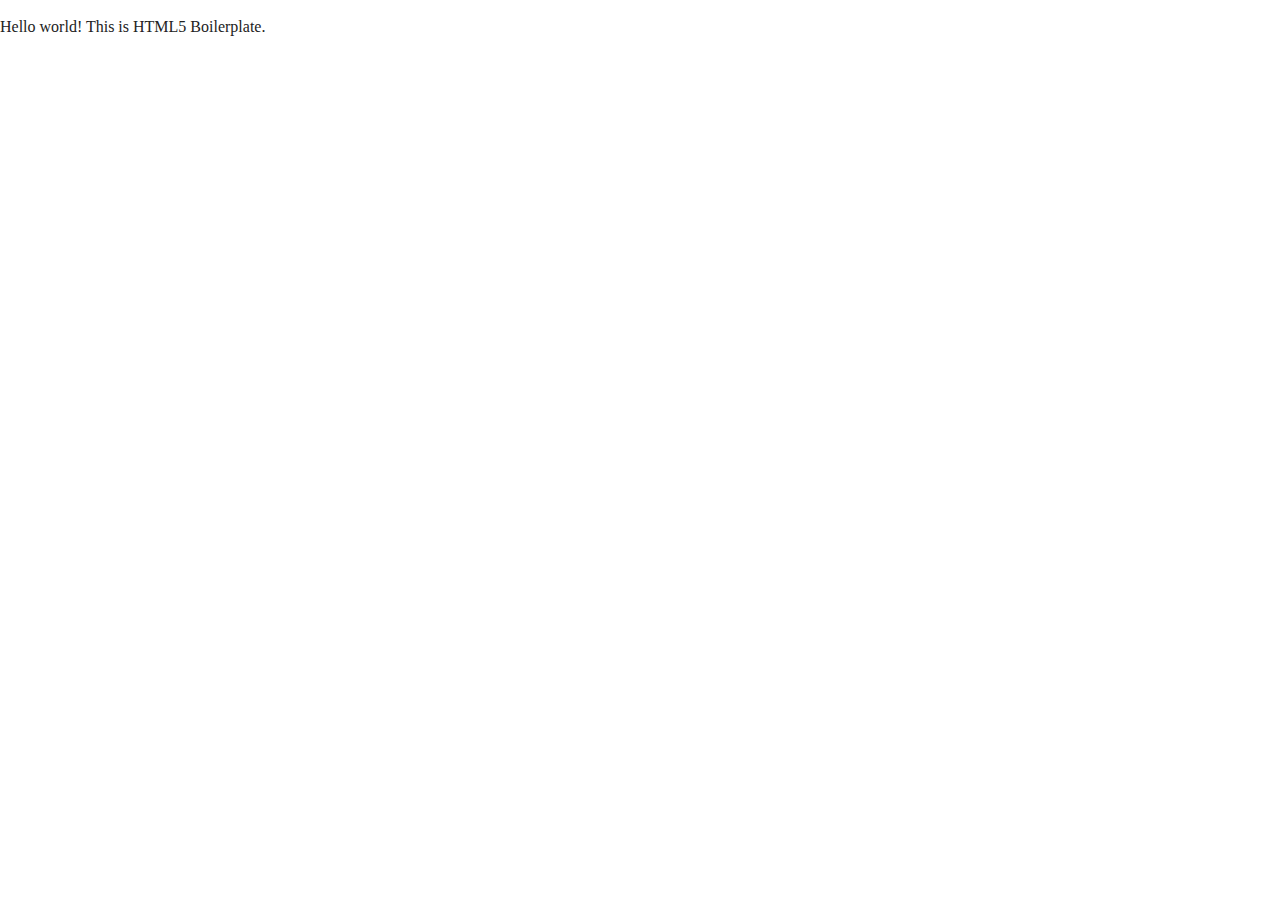
==== index.html @ 3c671fe2 "init commit" ====
<!doctype html>
<html class="no-js" lang="">

<head>
  <meta charset="utf-8">
  <title></title>
  <meta name="description" content="">
  <meta name="viewport" content="width=device-width, initial-scale=1">

  <link rel="manifest" href="site.webmanifest">
  <link rel="apple-touch-icon" href="icon.png">
  <!-- Place favicon.ico in the root directory -->

  <link rel="stylesheet" href="css/normalize.css">
  <link rel="stylesheet" href="css/main.css">

  <meta name="theme-color" content="#fafafa">
</head>

<body>
  <!--[if IE]>
    <p class="browserupgrade">You are using an <strong>outdated</strong> browser. Please <a href="https://browsehappy.com/">upgrade your browser</a> to improve your experience and security.</p>
  <![endif]-->

  <!-- Add your site or application content here -->
  <p>Hello world! This is HTML5 Boilerplate.</p>
  <script src="js/vendor/modernizr-3.8.0.min.js"></script>
  <script src="https://code.jquery.com/jquery-3.4.1.min.js" integrity="sha256-CSXorXvZcTkaix6Yvo6HppcZGetbYMGWSFlBw8HfCJo=" crossorigin="anonymous"></script>
  <script>window.jQuery || document.write('<script src="js/vendor/jquery-3.4.1.min.js"><\/script>')</script>
  <script src="js/plugins.js"></script>
  <script src="js/main.js"></script>

  <!-- Google Analytics: change UA-XXXXX-Y to be your site's ID. -->
  <script>
    window.ga = function () { ga.q.push(arguments) }; ga.q = []; ga.l = +new Date;
    ga('create', 'UA-XXXXX-Y', 'auto'); ga('set','transport','beacon'); ga('send', 'pageview')
  </script>
  <script src="https://www.google-analytics.com/analytics.js" async></script>
</body>

</html>
---- css/main.css ----
/*! HTML5 Boilerplate v7.3.0 | MIT License | https://html5boilerplate.com/ */

/* main.css 2.0.0 | MIT License | https://github.com/h5bp/main.css#readme */
/*
 * What follows is the result of much research on cross-browser styling.
 * Credit left inline and big thanks to Nicolas Gallagher, Jonathan Neal,
 * Kroc Camen, and the H5BP dev community and team.
 */

/* ==========================================================================
   Base styles: opinionated defaults
   ========================================================================== */

html {
  color: #222;
  font-size: 1em;
  line-height: 1.4;
}

/*
 * Remove text-shadow in selection highlight:
 * https://twitter.com/miketaylr/status/12228805301
 *
 * Vendor-prefixed and regular ::selection selectors cannot be combined:
 * https://stackoverflow.com/a/16982510/7133471
 *
 * Customize the background color to match your design.
 */

::-moz-selection {
  background: #b3d4fc;
  text-shadow: none;
}

::selection {
  background: #b3d4fc;
  text-shadow: none;
}

/*
 * A better looking default horizontal rule
 */

hr {
  display: block;
  height: 1px;
  border: 0;
  border-top: 1px solid #ccc;
  margin: 1em 0;
  padding: 0;
}

/*
 * Remove the gap between audio, canvas, iframes,
 * images, videos and the bottom of their containers:
 * https://github.com/h5bp/html5-boilerplate/issues/440
 */

audio,
canvas,
iframe,
img,
svg,
video {
  vertical-align: middle;
}

/*
 * Remove default fieldset styles.
 */

fieldset {
  border: 0;
  margin: 0;
  padding: 0;
}

/*
 * Allow only vertical resizing of textareas.
 */

textarea {
  resize: vertical;
}

/* ==========================================================================
   Browser Upgrade Prompt
   ========================================================================== */

.browserupgrade {
  margin: 0.2em 0;
  background: #ccc;
  color: #000;
  padding: 0.2em 0;
}

/* ==========================================================================
   Author's custom styles
   ========================================================================== */

/* ==========================================================================
   Helper classes
   ========================================================================== */

/*
 * Hide visually and from screen readers
 */

.hidden {
  display: none !important;
}

/*
* Hide only visually, but have it available for screen readers:
* https://snook.ca/archives/html_and_css/hiding-content-for-accessibility
*
* 1. For long content, line feeds are not interpreted as spaces and small width
*    causes content to wrap 1 word per line:
*    https://medium.com/@jessebeach/beware-smushed-off-screen-accessible-text-5952a4c2cbfe
*/

.sr-only {
  border: 0;
  clip: rect(0, 0, 0, 0);
  height: 1px;
  margin: -1px;
  overflow: hidden;
  padding: 0;
  position: absolute;
  white-space: nowrap;
  width: 1px;
  /* 1 */
}

/*
* Extends the .sr-only class to allow the element
* to be focusable when navigated to via the keyboard:
* https://www.drupal.org/node/897638
*/

.sr-only.focusable:active,
.sr-only.focusable:focus {
  clip: auto;
  height: auto;
  margin: 0;
  overflow: visible;
  position: static;
  white-space: inherit;
  width: auto;
}

/*
* Hide visually and from screen readers, but maintain layout
*/

.invisible {
  visibility: hidden;
}

/*
* Clearfix: contain floats
*
* For modern browsers
* 1. The space content is one way to avoid an Opera bug when the
*    `contenteditable` attribute is included anywhere else in the document.
*    Otherwise it causes space to appear at the top and bottom of elements
*    that receive the `clearfix` class.
* 2. The use of `table` rather than `block` is only necessary if using
*    `:before` to contain the top-margins of child elements.
*/

.clearfix:before,
.clearfix:after {
  content: " ";
  /* 1 */
  display: table;
  /* 2 */
}

.clearfix:after {
  clear: both;
}

/* ==========================================================================
   EXAMPLE Media Queries for Responsive Design.
   These examples override the primary ('mobile first') styles.
   Modify as content requires.
   ========================================================================== */

@media only screen and (min-width: 35em) {
  /* Style adjustments for viewports that meet the condition */
}

@media print,
  (-webkit-min-device-pixel-ratio: 1.25),
  (min-resolution: 1.25dppx),
  (min-resolution: 120dpi) {
  /* Style adjustments for high resolution devices */
}

/* ==========================================================================
   Print styles.
   Inlined to avoid the additional HTTP request:
   https://www.phpied.com/delay-loading-your-print-css/
   ========================================================================== */

@media print {
  *,
  *:before,
  *:after {
    background: transparent !important;
    color: #000 !important;
    /* Black prints faster */
    box-shadow: none !important;
    text-shadow: none !important;
  }
  a,
  a:visited {
    text-decoration: underline;
  }
  a[href]:after {
    content: " (" attr(href) ")";
  }
  abbr[title]:after {
    content: " (" attr(title) ")";
  }
  /*
     * Don't show links that are fragment identifiers,
     * or use the `javascript:` pseudo protocol
     */
  a[href^="#"]:after,
  a[href^="javascript:"]:after {
    content: "";
  }
  pre {
    white-space: pre-wrap !important;
  }
  pre,
  blockquote {
    border: 1px solid #999;
    page-break-inside: avoid;
  }
  /*
     * Printing Tables:
     * https://web.archive.org/web/20180815150934/http://css-discuss.incutio.com/wiki/Printing_Tables
     */
  thead {
    display: table-header-group;
  }
  tr,
  img {
    page-break-inside: avoid;
  }
  p,
  h2,
  h3 {
    orphans: 3;
    widows: 3;
  }
  h2,
  h3 {
    page-break-after: avoid;
  }
}
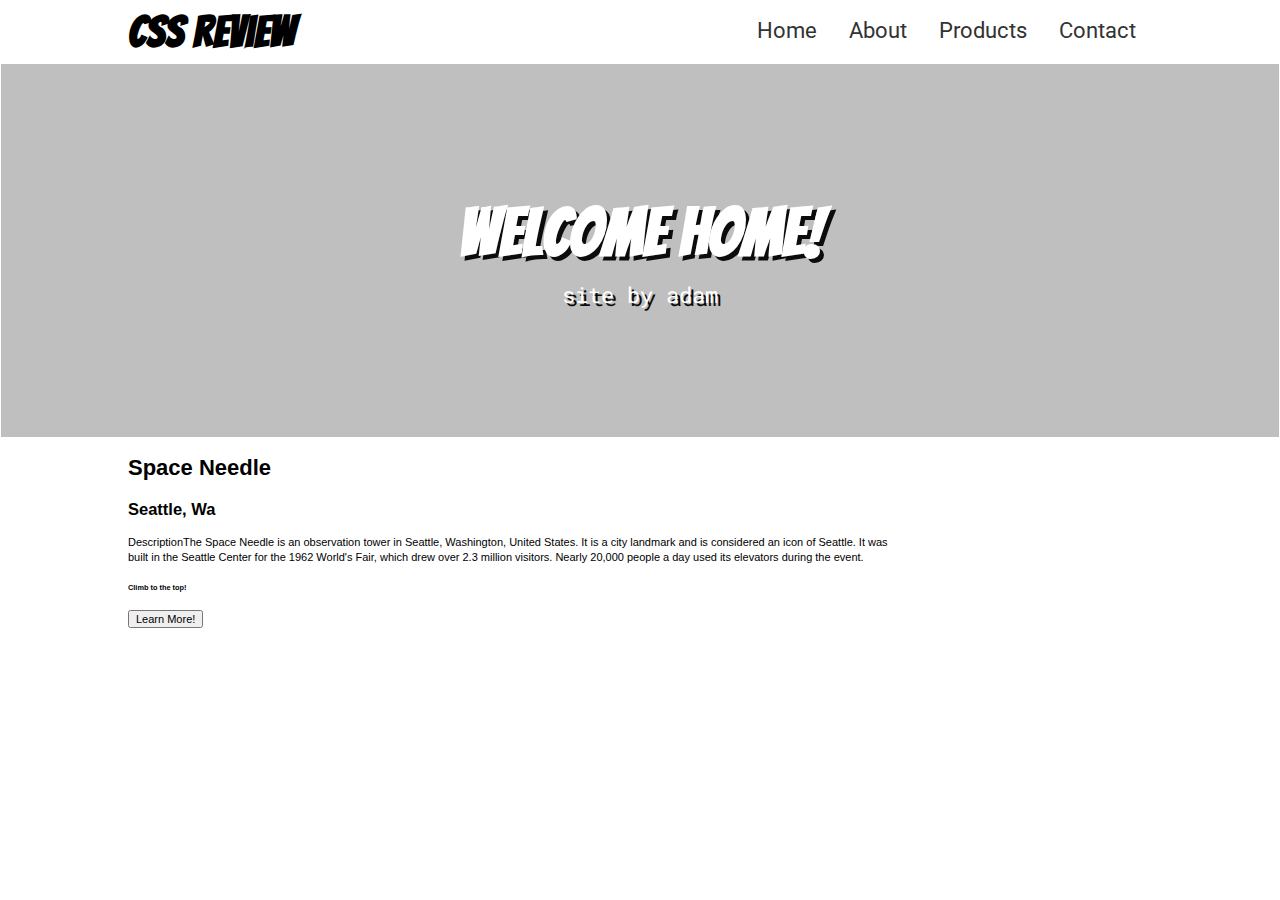
==== commit c4277c29: "init commit" ====
--- a/index.html
+++ b/index.html
@@ -1,41 +1,43 @@
-<!doctype html>
-<html class="no-js" lang="">
+<!DOCTYPE html>
+<html lang="en">
+<head>
+    <meta charset="UTF-8">
+    <title>Homework: CSS Review</title>
+  <link rel="stylesheet" href="style.css">
+</head>
+<body>
+<div class="nav-container">
+<header>
+  <h1>CSS Review</h1>
+</header>
+  <nav>
+    <ul>
+      <li><a href="/">Home</a></li>
+      <li><a href="/about.html">About</a></li>
+      <li><a href="/products.html">Products</a></li>
+      <li><a href="/contact.html">Contact</a></li>
+    </ul>
+  </nav>
+</div>
+  <div class="hero">
+<div class="hero-text">
+  <h2>Welcome Home!</h2>
+  <p>site by adam</p>
+</div>
+  </div>
+<div class="main-container">
+<main>
+  <h1>Space Needle</h1>
+  <h2>Seattle, Wa</h2>
+  <p>DescriptionThe Space Needle is an observation tower in Seattle, Washington, United States. It is a city landmark and is considered an icon of Seattle. It was built in the Seattle Center for the 1962 World's Fair, which drew over 2.3 million visitors. Nearly 20,000 people a day used its elevators during the event.</p>
+  <h6>Climb to the top!</h6>
+  <button>Learn More!</button>
 
-<head>
-  <meta charset="utf-8">
-  <title></title>
-  <meta name="description" content="">
-  <meta name="viewport" content="width=device-width, initial-scale=1">
+</main>
 
-  <link rel="manifest" href="site.webmanifest">
-  <link rel="apple-touch-icon" href="icon.png">
-  <!-- Place favicon.ico in the root directory -->
+<footer>
 
-  <link rel="stylesheet" href="css/normalize.css">
-  <link rel="stylesheet" href="css/main.css">
-
-  <meta name="theme-color" content="#fafafa">
-</head>
-
-<body>
-  <!--[if IE]>
-    <p class="browserupgrade">You are using an <strong>outdated</strong> browser. Please <a href="https://browsehappy.com/">upgrade your browser</a> to improve your experience and security.</p>
-  <![endif]-->
-
-  <!-- Add your site or application content here -->
-  <p>Hello world! This is HTML5 Boilerplate.</p>
-  <script src="js/vendor/modernizr-3.8.0.min.js"></script>
-  <script src="https://code.jquery.com/jquery-3.4.1.min.js" integrity="sha256-CSXorXvZcTkaix6Yvo6HppcZGetbYMGWSFlBw8HfCJo=" crossorigin="anonymous"></script>
-  <script>window.jQuery || document.write('<script src="js/vendor/jquery-3.4.1.min.js"><\/script>')</script>
-  <script src="js/plugins.js"></script>
-  <script src="js/main.js"></script>
-
-  <!-- Google Analytics: change UA-XXXXX-Y to be your site's ID. -->
-  <script>
-    window.ga = function () { ga.q.push(arguments) }; ga.q = []; ga.l = +new Date;
-    ga('create', 'UA-XXXXX-Y', 'auto'); ga('set','transport','beacon'); ga('send', 'pageview')
-  </script>
-  <script src="https://www.google-analytics.com/analytics.js" async></script>
+</footer>
+</div>
 </body>
-
 </html>
--- a/style.css
+++ b/style.css
@@ -0,0 +1,152 @@
+@import url('https://fonts.googleapis.com/css?family=Bangers|Roboto|Roboto+Mono&display=swap');
+
+/* ----------------------------------------------------------------------------
+ * CSS Normalize
+ * ------------------------------------------------------------------------- */
+article,aside,details,figcaption,figure,footer,header,hgroup,nav,section,summary{display:block;}audio,canvas,video{display:inline-block;}audio:not([controls]){display:none;height:0;}[hidden]{display:none;}html{font-family:sans-serif;-webkit-text-size-adjust:100%;-ms-text-size-adjust:100%;}a:focus{outline:thin dotted;}a:active,a:hover{outline:0;}h1{font-size:2em;}abbr[title]{border-bottom:1px dotted;}b,strong{font-weight:700;}dfn{font-style:italic;}mark{background:#ff0;color:#000;}code,kbd,pre,samp{font-family:monospace, serif;font-size:1em;}pre{white-space:pre-wrap;word-wrap:break-word;}q{quotes:\201C \201D \2018 \2019;}small{font-size:80%;}sub,sup{font-size:75%;line-height:0;position:relative;vertical-align:baseline;}sup{top:-.5em;}sub{bottom:-.25em;}img{border:0;}svg:not(:root){overflow:hidden;}fieldset{border:1px solid silver;margin:0 2px;padding:.35em .625em .75em;}button,input,select,textarea{font-family:inherit;font-size:100%;margin:0;}button,input{line-height:normal;}button,html input[type=button],/* 1 */
+                                                                                                                                                                                                                                                                                                                                                                                                                                                                                                                                                                                                                                                                                                                                                                                                                                                                                                                                                                                                                             input[type=reset],input[type=submit]{-webkit-appearance:button;cursor:pointer;}button[disabled],input[disabled]{cursor:default;}input[type=checkbox],input[type=radio]{box-sizing:border-box;padding:0;}input[type=search]{-webkit-appearance:textfield;-moz-box-sizing:content-box;-webkit-box-sizing:content-box;box-sizing:content-box;}input[type=search]::-webkit-search-cancel-button,input[type=search]::-webkit-search-decoration{-webkit-appearance:none;}textarea{overflow:auto;vertical-align:top;}table{border-collapse:collapse;border-spacing:0;}body,figure{margin:0;}legend,button::-moz-focus-inner,input::-moz-focus-inner{border:0;padding:0;}
+
+/* ----------------------------------------------------------------------------
+ * Box-sizing border-box
+ * ------------------------------------------------------------------------- */
+* { -moz-box-sizing: border-box; -webkit-box-sizing: border-box; box-sizing: border-box;
+/*border: red solid 1px;*/
+}
+
+/* html element 62.5% font-size for REM use */
+html {
+  font-size: 62.5%;
+  height:100%;
+  min-height:100%;
+}
+
+body {
+  font: 400 11px/1.4 sans-serif;
+  margin: 0;
+  background: #fff;
+  height:100%;
+  min-height:100%;
+  word-break: break-word;
+  -webkit-word-break: break-word;
+}
+
+header {
+  grid-area: header;
+  justify-self: start;
+  align-self: center;
+}
+
+nav {
+  grid-area: nav;
+  justify-self: end;
+  align-self: center;
+}
+
+main {
+  grid-area: main;
+}
+aside {
+  grid-area: sidebar;
+  align-self: start;
+  justify-self: center;
+}
+footer {
+  grid-area: footer;
+  align-self: start;
+  justify-self: center;
+}
+
+.nav-container {
+  display: grid;
+  max-width:1024px;
+  margin: 0 auto;
+  display: grid;
+  grid-template-columns: 1fr 1fr 1fr 1fr;
+  grid-template-rows: auto;
+  grid-template-areas:
+    "header header nav nav";
+}
+
+.main-container {
+  display: grid;
+  max-width:1024px;
+  margin: 0 auto;
+  display: grid;
+  grid-template-columns: 1fr 1fr 1fr 1fr;
+  grid-template-rows: auto;
+  grid-template-areas:
+    "main main main aside"
+    "footer footer footer footer";
+}
+
+
+header h1 {
+  font-family: 'Bangers', cursive;
+  font-size: 4em;
+  margin: 0;
+  padding:0;
+}
+
+
+nav ul {
+  list-style-type: none;
+  margin: 0;
+  padding: 0;
+  font-size: 2em;
+  overflow: hidden;
+  font-family: 'Roboto', sans-serif;
+}
+
+nav li {
+  float: left;
+  font-family: 'Roboto', sans-serif;
+}
+
+nav li a {
+  display: block;
+  color: #333333;
+  text-align: center;
+  padding: 16px;
+  text-decoration: none;
+}
+
+nav li a:hover {
+  color: crimson;
+}
+
+
+.hero {
+  background-image: linear-gradient(rgba(0, 0, 0, 0.25), rgba(0, 0, 0, 0.25)),url("https://images.unsplash.com/photo-1568247389801-f6bfcfb74f12?ixlib=rb-1.2.1&ixid=eyJhcHBfaWQiOjEyMDd9&auto=format&fit=crop&w=2002&q=80");
+  background-size: cover;
+  background-position: center;
+  background-repeat: no-repeat;
+  /*position: absolute;*/
+  left:0;
+  /*top: 105px;*/
+  width: 100%;
+  height: 375px;
+  border: transparent 1px solid;
+}
+
+.hero-text {
+  text-align: center;
+  position: relative;
+  top: 35%;
+  left: 50%;
+  transform: translate(-50%, -50%);
+  color: white;
+}
+
+.hero-text h2 {
+  font-family: 'Bangers', cursive;
+  font-size: 6em;
+  margin-bottom: 0;
+  text-shadow: 4px 4px #0c0c0c;
+}
+
+.hero-text p {
+  margin-top: 0;
+  font-family: 'Roboto Mono', monospace;
+  font-size: 2em;
+  text-shadow: 3px 3px #0c0c0c;
+}
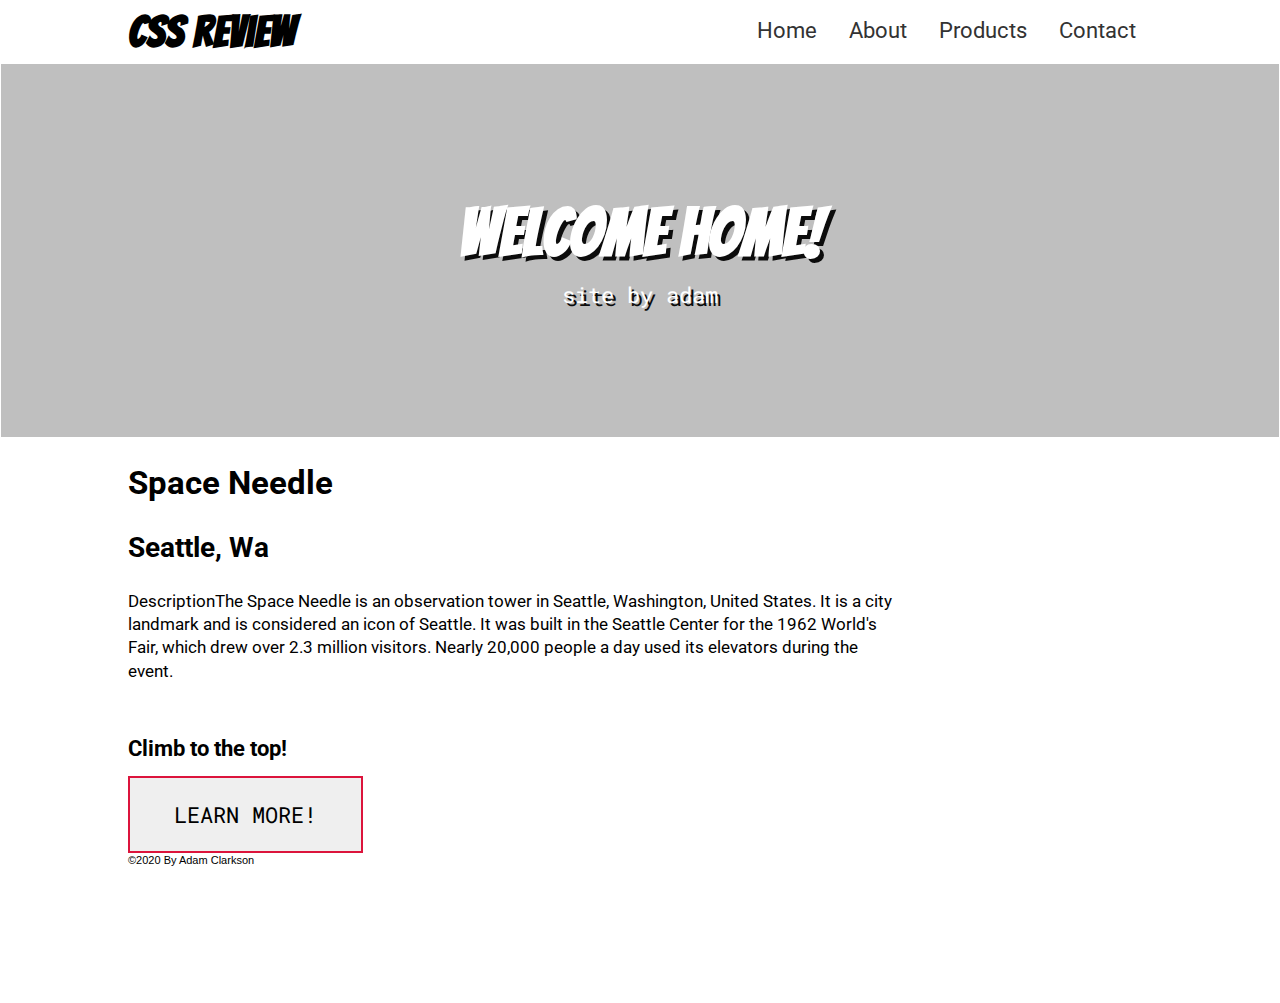
==== commit 57123b39: "change button spacing" ====
--- a/index.html
+++ b/index.html
@@ -3,7 +3,7 @@
 <head>
     <meta charset="UTF-8">
     <title>Homework: CSS Review</title>
-  <link rel="stylesheet" href="style.css">
+  <link rel="stylesheet" href="css/style.css">
 </head>
 <body>
 <div class="nav-container">
@@ -13,9 +13,9 @@
   <nav>
     <ul>
       <li><a href="/">Home</a></li>
-      <li><a href="/about.html">About</a></li>
-      <li><a href="/products.html">Products</a></li>
-      <li><a href="/contact.html">Contact</a></li>
+      <li><a href="/pages/about.html">About</a></li>
+      <li><a href="/pages/products.html">Products</a></li>
+      <li><a href="/pages/contact.html">Contact</a></li>
     </ul>
   </nav>
 </div>
@@ -31,12 +31,12 @@
   <h2>Seattle, Wa</h2>
   <p>DescriptionThe Space Needle is an observation tower in Seattle, Washington, United States. It is a city landmark and is considered an icon of Seattle. It was built in the Seattle Center for the 1962 World's Fair, which drew over 2.3 million visitors. Nearly 20,000 people a day used its elevators during the event.</p>
   <h6>Climb to the top!</h6>
-  <button>Learn More!</button>
+  <button class="primary-btn" type="submit" formaction="/pages/about.html">Learn More!</button>
 
 </main>
 
 <footer>
-
+&copy;2020 By Adam Clarkson
 </footer>
 </div>
 </body>
--- a/css/style.css
+++ b/css/style.css
@@ -0,0 +1,185 @@
+@import url('https://fonts.googleapis.com/css?family=Bangers|Roboto|Roboto+Mono&display=swap');
+
+/* ----------------------------------------------------------------------------
+ * CSS Normalize
+ * ------------------------------------------------------------------------- */
+article,aside,details,figcaption,figure,footer,header,hgroup,nav,section,summary{display:block;}audio,canvas,video{display:inline-block;}audio:not([controls]){display:none;height:0;}[hidden]{display:none;}html{font-family:sans-serif;-webkit-text-size-adjust:100%;-ms-text-size-adjust:100%;}a:focus{outline:thin dotted;}a:active,a:hover{outline:0;}h1{font-size:2em;}abbr[title]{border-bottom:1px dotted;}b,strong{font-weight:700;}dfn{font-style:italic;}mark{background:#ff0;color:#000;}code,kbd,pre,samp{font-family:monospace, serif;font-size:1em;}pre{white-space:pre-wrap;word-wrap:break-word;}q{quotes:\201C \201D \2018 \2019;}small{font-size:80%;}sub,sup{font-size:75%;line-height:0;position:relative;vertical-align:baseline;}sup{top:-.5em;}sub{bottom:-.25em;}img{border:0;}svg:not(:root){overflow:hidden;}fieldset{border:1px solid silver;margin:0 2px;padding:.35em .625em .75em;}button,input,select,textarea{font-family:inherit;font-size:100%;margin:0;}button,input{line-height:normal;}button,html input[type=button],/* 1 */
+                                                                                                                                                                                                                                                                                                                                                                                                                                                                                                                                                                                                                                                                                                                                                                                                                                                                                                                                                                                                                             input[type=reset],input[type=submit]{-webkit-appearance:button;cursor:pointer;}button[disabled],input[disabled]{cursor:default;}input[type=checkbox],input[type=radio]{box-sizing:border-box;padding:0;}input[type=search]{-webkit-appearance:textfield;-moz-box-sizing:content-box;-webkit-box-sizing:content-box;box-sizing:content-box;}input[type=search]::-webkit-search-cancel-button,input[type=search]::-webkit-search-decoration{-webkit-appearance:none;}textarea{overflow:auto;vertical-align:top;}table{border-collapse:collapse;border-spacing:0;}body,figure{margin:0;}legend,button::-moz-focus-inner,input::-moz-focus-inner{border:0;padding:0;}
+
+/* ----------------------------------------------------------------------------
+ * Box-sizing border-box
+ * ------------------------------------------------------------------------- */
+* { -moz-box-sizing: border-box; -webkit-box-sizing: border-box; box-sizing: border-box;
+/*border: red solid 1px;*/
+}
+
+/* html element 62.5% font-size for REM use */
+html {
+  font-size: 62.5%;
+  height:100%;
+  min-height:100%;
+}
+
+body {
+  font: 400 11px/1.4 sans-serif;
+  margin: 0;
+  background: #fff;
+  height:100%;
+  min-height:100%;
+  word-break: break-word;
+  -webkit-word-break: break-word;
+}
+
+header {
+  grid-area: header;
+  justify-self: start;
+  align-self: center;
+}
+
+nav {
+  grid-area: nav;
+  justify-self: end;
+  align-self: center;
+}
+
+main {
+  grid-area: main;
+}
+aside {
+  grid-area: sidebar;
+  align-self: start;
+  justify-self: center;
+}
+footer {
+  grid-area: footer;
+  align-self: center;
+  justify-self: center;
+  height: 150px;
+  width: 100%;
+}
+
+.nav-container {
+  display: grid;
+  max-width:1024px;
+  margin: 0 auto;
+  display: grid;
+  grid-template-columns: 1fr 1fr 1fr 1fr;
+  grid-template-rows: auto;
+  grid-template-areas:
+    "header header nav nav";
+}
+
+.main-container {
+  display: grid;
+  max-width:1024px;
+  margin: 0 auto;
+  display: grid;
+  grid-template-columns: 1fr 1fr 1fr 1fr;
+  grid-template-rows: auto;
+  grid-template-areas:
+    "main main main aside"
+    "footer footer footer footer";
+}
+
+
+header h1 {
+  font-family: 'Bangers', cursive;
+  font-size: 4em;
+  margin: 0;
+  padding:0;
+}
+
+
+nav ul {
+  list-style-type: none;
+  margin: 0;
+  padding: 0;
+  font-size: 2em;
+  overflow: hidden;
+  font-family: 'Roboto', sans-serif;
+}
+
+nav li {
+  float: left;
+  font-family: 'Roboto', sans-serif;
+}
+
+nav li a {
+  display: block;
+  color: #333333;
+  text-align: center;
+  padding: 16px;
+  text-decoration: none;
+}
+
+nav li a:hover {
+  color: crimson;
+}
+
+
+.hero {
+  background-image: linear-gradient(rgba(0, 0, 0, 0.25), rgba(0, 0, 0, 0.25)),url("../img/space_needle.jpeg");
+  background-size: cover;
+  background-position: center;
+  background-repeat: no-repeat;
+  /*position: absolute;*/
+  left:0;
+  /*top: 105px;*/
+  width: 100%;
+  height: 375px;
+  border: transparent 1px solid;
+}
+
+.hero-text {
+  text-align: center;
+  position: relative;
+  top: 35%;
+  left: 50%;
+  transform: translate(-50%, -50%);
+  color: white;
+}
+
+.hero-text h2 {
+  font-family: 'Bangers', cursive;
+  font-size: 6em;
+  margin-bottom: 0;
+  text-shadow: 4px 4px #0c0c0c;
+}
+
+.hero-text p {
+  margin-top: 0;
+  font-family: 'Roboto Mono', monospace;
+  font-size: 2em;
+  text-shadow: 3px 3px #0c0c0c;
+}
+
+main h1 {
+  font-size: 3em;
+  font-family: 'Roboto', sans-serif;
+}
+
+main h2 {
+  font-size: 2.5em;
+  font-family: 'Roboto', sans-serif;
+}
+
+main h6 {
+  font-size: 2em;
+  font-family: 'Roboto', sans-serif;
+  margin-bottom: .5em;
+
+}
+
+main p {
+  font-size: 1.5em;
+  font-family: 'Roboto', sans-serif;
+}
+
+.primary-btn {
+  border: crimson 2px solid;
+  padding: 1em 2em;
+  font-size: 2em;
+  font-family: 'Roboto Mono', monospace;
+  text-transform: uppercase;
+
+}
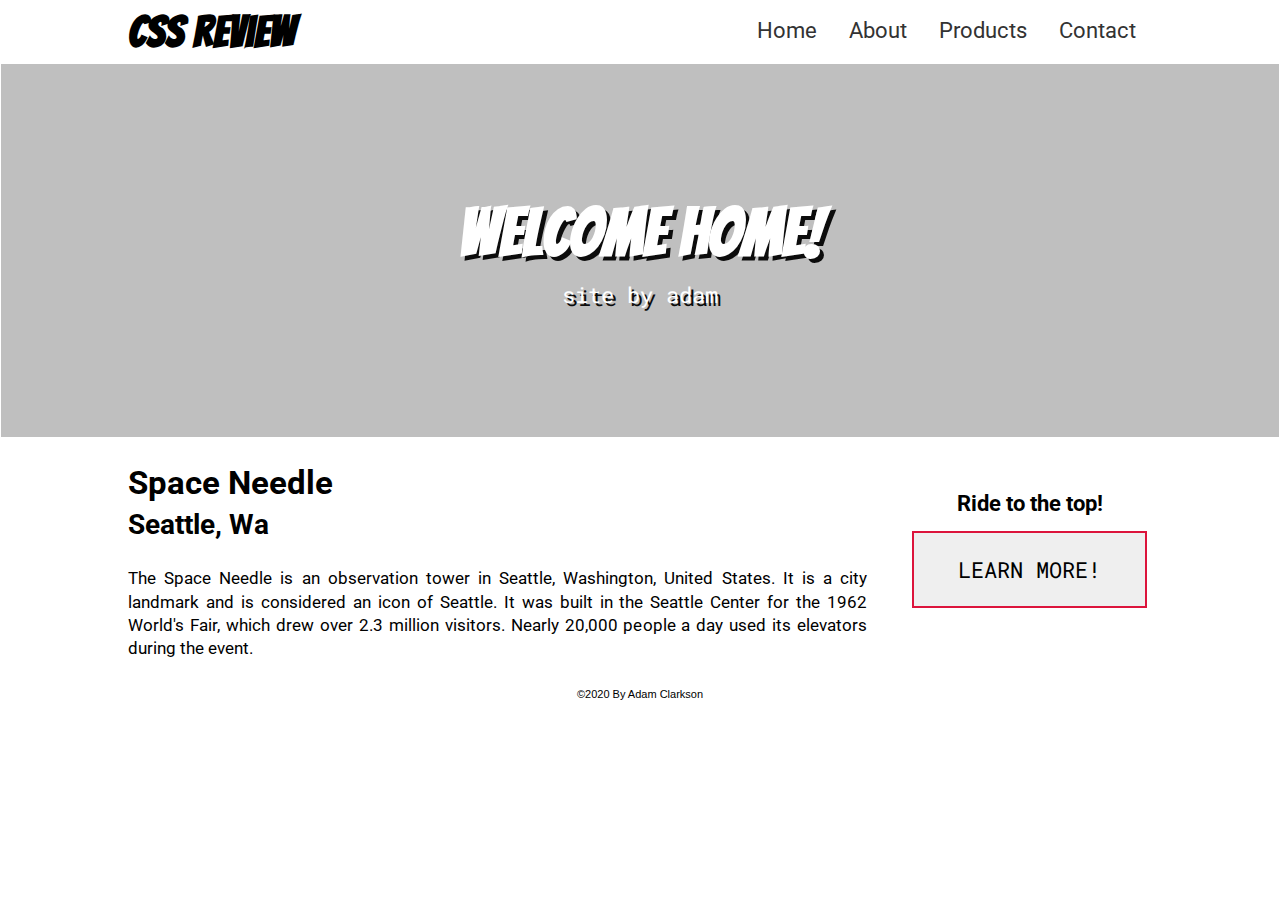
==== commit b3447610: "created about and products page" ====
--- a/index.html
+++ b/index.html
@@ -12,14 +12,14 @@
 </header>
   <nav>
     <ul>
-      <li><a href="/">Home</a></li>
+      <li><a href="/index.html">Home</a></li>
       <li><a href="/pages/about.html">About</a></li>
       <li><a href="/pages/products.html">Products</a></li>
       <li><a href="/pages/contact.html">Contact</a></li>
     </ul>
   </nav>
 </div>
-  <div class="hero">
+  <div class="hero hero--index">
 <div class="hero-text">
   <h2>Welcome Home!</h2>
   <p>site by adam</p>
@@ -29,14 +29,18 @@
 <main>
   <h1>Space Needle</h1>
   <h2>Seattle, Wa</h2>
-  <p>DescriptionThe Space Needle is an observation tower in Seattle, Washington, United States. It is a city landmark and is considered an icon of Seattle. It was built in the Seattle Center for the 1962 World's Fair, which drew over 2.3 million visitors. Nearly 20,000 people a day used its elevators during the event.</p>
-  <h6>Climb to the top!</h6>
-  <button class="primary-btn" type="submit" formaction="/pages/about.html">Learn More!</button>
+  <p>The Space Needle is an observation tower in Seattle, Washington, United States. It is a city landmark and is considered an icon of Seattle. It was built in the Seattle Center for the 1962 World's Fair, which drew over 2.3 million visitors. Nearly 20,000 people a day used its elevators during the event.</p>
+
 
 </main>
+  <aside>  <h6>Ride to the top!</h6>
+    <button class="primary-btn" type="submit" formaction="/pages/about.html">Learn More!</button>
+  </aside>
+
 
 <footer>
-&copy;2020 By Adam Clarkson
+  <p>&copy;2020 By Adam Clarkson</p>
+
 </footer>
 </div>
 </body>
--- a/css/style.css
+++ b/css/style.css
@@ -46,16 +46,16 @@
   grid-area: main;
 }
 aside {
-  grid-area: sidebar;
+  grid-area: aside;
   align-self: start;
   justify-self: center;
+
 }
 footer {
   grid-area: footer;
   align-self: center;
   justify-self: center;
   height: 150px;
-  width: 100%;
 }
 
 .nav-container {
@@ -79,6 +79,12 @@
   grid-template-areas:
     "main main main aside"
     "footer footer footer footer";
+  grid-column-gap: 15px;
+}
+
+.main-container--product {
+  max-width:1024px;
+  margin: 0 auto;
 }
 
 
@@ -116,9 +122,19 @@
   color: crimson;
 }
 
-
+.hero--index {
+  background-image: linear-gradient(rgba(0, 0, 0, 0.25), rgba(0, 0, 0, 0.25)), url("../img/space_needle.jpeg");
+}
+.hero--about {
+  background-image: linear-gradient(rgba(0, 0, 0, 0.25), rgba(0, 0, 0, 0.25)), url("../img/ian-schneider-TamMbr4okv4-unsplash.jpg");
+}
+.hero--contact {
+  background-image: linear-gradient(rgba(0, 0, 0, 0.25), rgba(0, 0, 0, 0.25)), url("../img/william-iven-SpVHcbuKi6E-unsplash.jpg");
+}
+.hero--products {
+  background-image: linear-gradient(rgba(0, 0, 0, 0.25), rgba(0, 0, 0, 0.25)), url("../img/brandless-dQ_b1I6xm3Q-unsplash.jpg");
+}
 .hero {
-  background-image: linear-gradient(rgba(0, 0, 0, 0.25), rgba(0, 0, 0, 0.25)),url("../img/space_needle.jpeg");
   background-size: cover;
   background-position: center;
   background-repeat: no-repeat;
@@ -156,23 +172,29 @@
 main h1 {
   font-size: 3em;
   font-family: 'Roboto', sans-serif;
+  margin-bottom: 0;
 }
 
 main h2 {
   font-size: 2.5em;
   font-family: 'Roboto', sans-serif;
-}
-
-main h6 {
+  margin-top: 0;
+}
+
+aside h6 {
   font-size: 2em;
   font-family: 'Roboto', sans-serif;
   margin-bottom: .5em;
+  text-align: center;
 
 }
 
 main p {
   font-size: 1.5em;
   font-family: 'Roboto', sans-serif;
+  margin-right: 25px;
+  text-align: justify;
+
 }
 
 .primary-btn {
@@ -181,5 +203,29 @@
   font-size: 2em;
   font-family: 'Roboto Mono', monospace;
   text-transform: uppercase;
-
-}
+}
+
+.primary-btn:hover {
+  color: white;
+  background-color: crimson;
+}
+
+.profile-picture {
+  width:100px;
+  height: 100px;
+  margin: 25px auto 0;
+}
+.product-boxes {
+  display: flex;
+  flex-flow: row wrap;
+  justify-content: space-around;
+}
+
+.product-box {
+  width: 200px;
+  height: 200px;
+  background-color: blue;
+  color: white;
+  padding: 7px;
+  margin: 7px;
+}
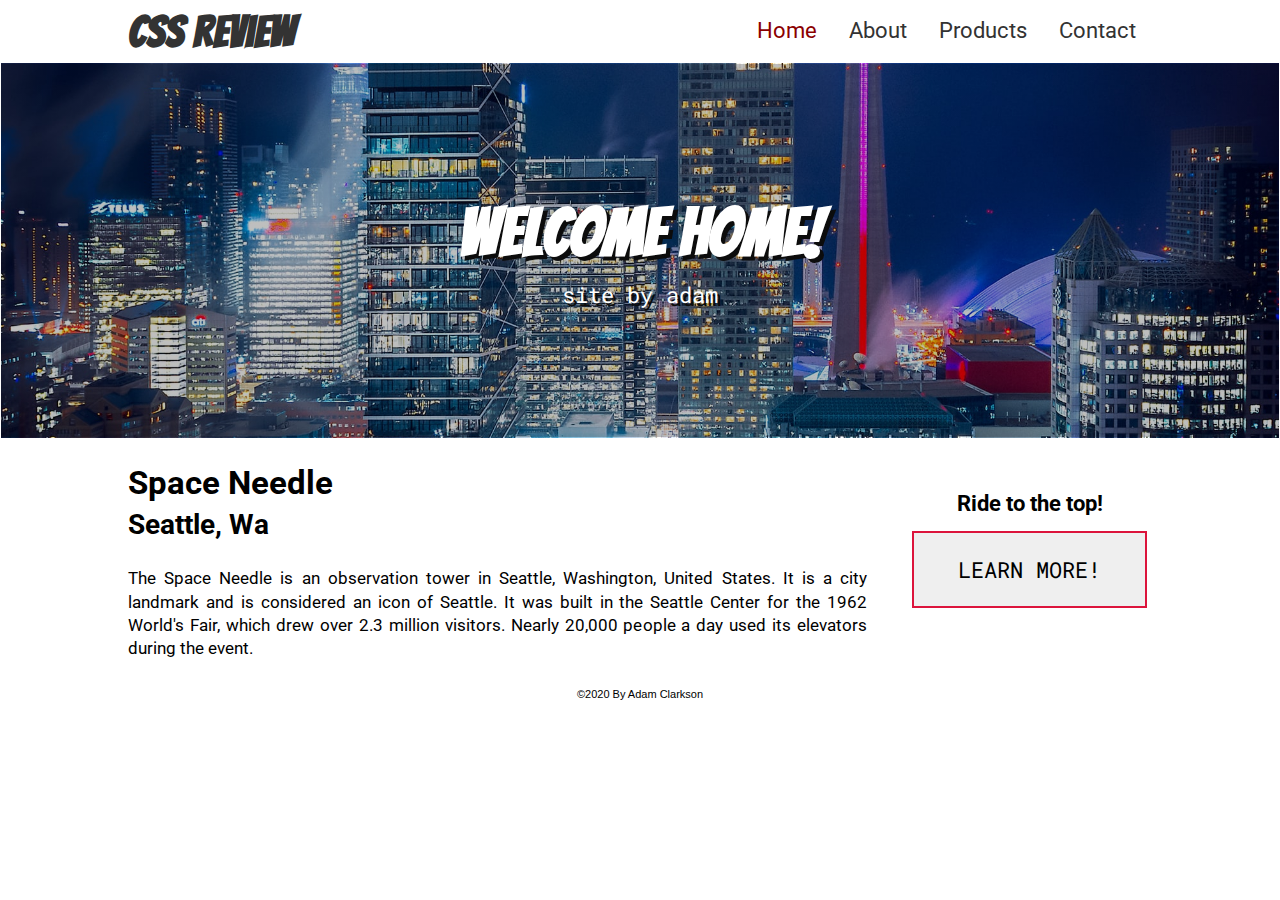
==== commit 09a19ebb: "add active class to nav links" ====
--- a/index.html
+++ b/index.html
@@ -8,14 +8,14 @@
 <body>
 <div class="nav-container">
 <header>
-  <h1>CSS Review</h1>
+  <a href="index.html"><h1>CSS Review</h1></a>
 </header>
   <nav>
     <ul>
-      <li><a href="/index.html">Home</a></li>
-      <li><a href="/pages/about.html">About</a></li>
-      <li><a href="/pages/products.html">Products</a></li>
-      <li><a href="/pages/contact.html">Contact</a></li>
+      <li ><a href="index.html" class="active">Home</a></li>
+      <li><a href="pages/about.html">About</a></li>
+      <li><a href="pages/products.html">Products</a></li>
+      <li><a href="pages/contact.html">Contact</a></li>
     </ul>
   </nav>
 </div>
@@ -34,7 +34,7 @@
 
 </main>
   <aside>  <h6>Ride to the top!</h6>
-    <button class="primary-btn" type="submit" formaction="/pages/about.html">Learn More!</button>
+    <button class="primary-btn" type="submit" formaction="pages/about.html">Learn More!</button>
   </aside>
 
 
--- a/css/style.css
+++ b/css/style.css
@@ -95,6 +95,16 @@
   padding:0;
 }
 
+header a,
+header a:hover,
+header a:focus,
+header a:active,
+header a:visited {
+  display: block;
+  color: #333333;
+  text-decoration: none;
+}
+
 
 nav ul {
   list-style-type: none;
@@ -120,6 +130,10 @@
 
 nav li a:hover {
   color: crimson;
+}
+
+nav li .active {
+  color: darkred;
 }
 
 .hero--index {
@@ -198,17 +212,39 @@
 }
 
 .primary-btn {
-  border: crimson 2px solid;
-  padding: 1em 2em;
-  font-size: 2em;
-  font-family: 'Roboto Mono', monospace;
-  text-transform: uppercase;
-}
+   border: crimson 2px solid;
+   padding: 1em 2em;
+   font-size: 2em;
+   font-family: 'Roboto Mono', monospace;
+   text-transform: uppercase;
+ }
 
 .primary-btn:hover {
   color: white;
   background-color: crimson;
 }
+
+.secondary-btn {
+  box-shadow:inset 0px 1px 0px 0px #cf866c;
+  background:linear-gradient(to bottom, #d0451b 5%, #bc3315 100%);
+  background-color:#d0451b;
+  border-radius:3px;
+  border:1px solid #942911;
+  display:inline-block;
+  cursor:pointer;
+  color:#ffffff;
+  font-family: 'Roboto', sans-serif;
+  font-size:14px;
+  padding:6px 24px;
+  text-decoration:none;
+  text-shadow:0px 1px 0px #854629;
+}
+.secondary-btn:hover {
+  background:linear-gradient(to bottom, #bc3315 5%, #d0451b 100%);
+  background-color:#bc3315;
+}
+
+
 
 .profile-picture {
   width:100px;
@@ -229,3 +265,7 @@
   padding: 7px;
   margin: 7px;
 }
+
+form {
+  display: inline;
+}
